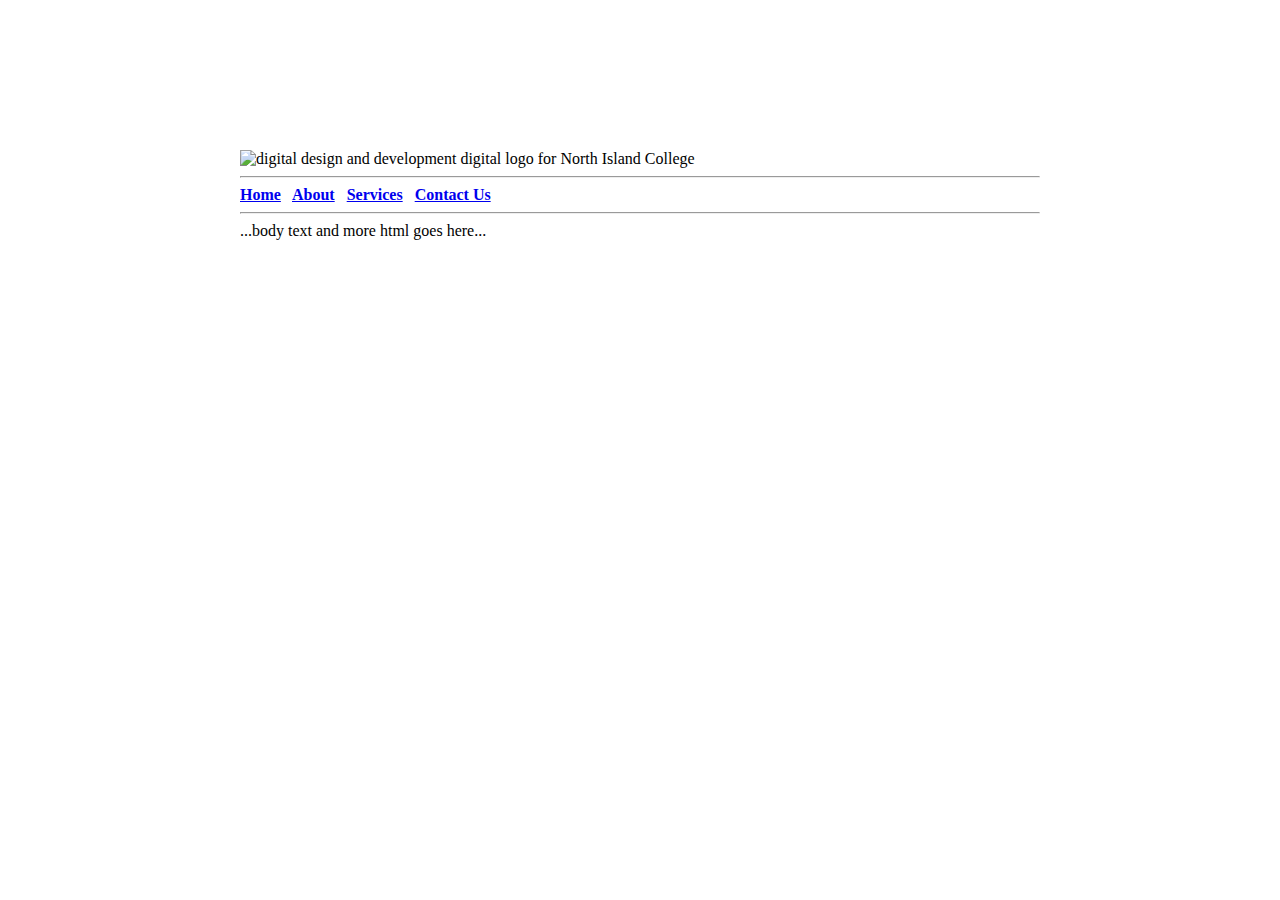
==== websiteproject-spesmeaindeo/about.html @ 75e5359c "Beginning Pages and Code" ====
<!DOCTYPE html>
<html lang="en">

<head>
    <title><h1>About</h1></title>
    <meta charset="utf-8">
    <link rel="icon" href="favicon.ico" type="image/x-icon">
    <link rel="stylesheet" href="style.css"><!--stylesheet link-->
    <link rel="preconnect" href="https://fonts.googleapis.com">
<link rel="preconnect" href="https://fonts.gstatic.com" crossorigin>
<link href="https://fonts.googleapis.com/css2?family=Abril+Fatface&family=Montserrat&display=swap" rel="stylesheet"><!--used google fonts in style.css as well-->
</head>
<body id="about"><!--body id used for page styling as to not effect other pages-->
<section>
    <header>
        <img src="images/digital-logo.png" height="100" width="100" alt="digital design and development digital logo for North Island College">
    </header><!--digital logo as indicated in assignment-->
<nav>
    <hr>
    <b><a href="index.html">Home</a> &nbsp; <a href="about.html">About</a> &nbsp; 
        <a href="services.html">Services</a> &nbsp; <a href="contact.html">Contact Us</a></b>
        <hr>
    </nav>

    <main>
    ...body text and more html goes here...
</section>
    </main>
     </body>
        </html>
---- websiteproject-spesmeaindeo/style.css ----
section {
    width: 800px;
    margin: 150px auto;
}
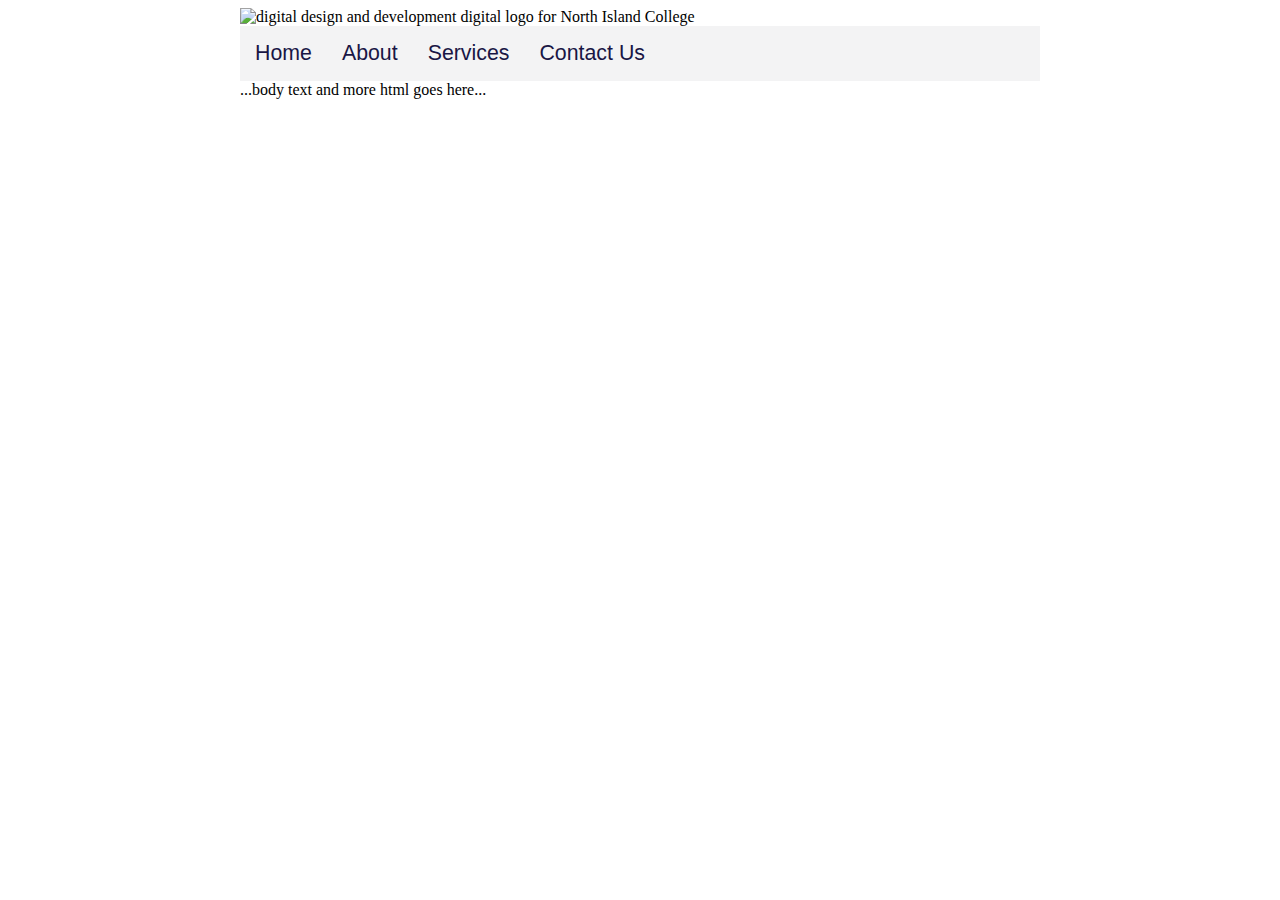
==== commit 6905b1c9: "nav bar and it'ss css added/adjusted" ====
--- a/websiteproject-spesmeaindeo/about.html
+++ b/websiteproject-spesmeaindeo/about.html
@@ -16,11 +16,15 @@
         <img src="images/digital-logo.png" height="100" width="100" alt="digital design and development digital logo for North Island College">
     </header><!--digital logo as indicated in assignment-->
 <nav>
-    <hr>
-    <b><a href="index.html">Home</a> &nbsp; <a href="about.html">About</a> &nbsp; 
-        <a href="services.html">Services</a> &nbsp; <a href="contact.html">Contact Us</a></b>
-        <hr>
-    </nav>
+    <div class="wrapper">
+    <ul>
+        <li><a href="index.html">Home</a></li> 
+        <li><a href="about.html">About</a></li>
+        <li><a href="services.html">Services</a></li>
+        <li><a href="contact.html">Contact Us</a></li>
+       </ul>
+    </div>
+</nav>
 
     <main>
     ...body text and more html goes here...
--- a/websiteproject-spesmeaindeo/style.css
+++ b/websiteproject-spesmeaindeo/style.css
@@ -1,4 +1,76 @@
+/*Assignment 6 CSS Styling*/
+
+* { box-sizing: border-box; } 
+/*
+body {
+  font-family: Arial, Helvetica, sans-serif; 
+  font-size: 16pt;
+  margin: 0 auto;
+  color: #191645;
+  font-weight: bolder;
+}
+
+header { 
+  font-family: Arial, Helvetica, sans-serif;
+  grid-column:1/5;
+  padding: 30px;
+  text-decoration: none;
+  width: 800px;
+  margin: 0 auto;
+  color: #191645;
+  align-content: flex-end;
+
+} /* partial span in grid of viewport with line 1 to 5 for Full span.*/
+/*
+.logo {
+	display: flex;
+  }
+  
+img {
+	margin: 10px;
+  }*/
+
+/* start navigation */
+
+
+nav {
+	font-family: Arial, Helvetica, sans-serif;
+    font-size: 16pt;
+	background-color: #f3f3f4;
+	color: #191645;
+  }
+
+  nav .wrapper {
+	width: 800px;
+	margin: auto;	
+	flex-wrap: nowrap;
+  }
+
+  nav ul {
+	list-style-type: none;
+	overflow: auto;
+	margin: 0;
+	padding: 0;
+  }
+  
+  nav li { float: left; }
+  /*I couldn't get it to stay center without the float. Flexbox properties kept moving the aside border*/
+  
+  nav li a { 
+	padding: 15px;
+	display: inline-block;
+	text-decoration: none;
+	color: #191645;
+  }
+  
+  nav li a:hover { 
+	background-color: #43C6Ac;
+	color: white;
+  }
+  /* end navigation */
+
 section {
     width: 800px;
-    margin: 150px auto;
-}+    margin: 0 auto;
+}
+
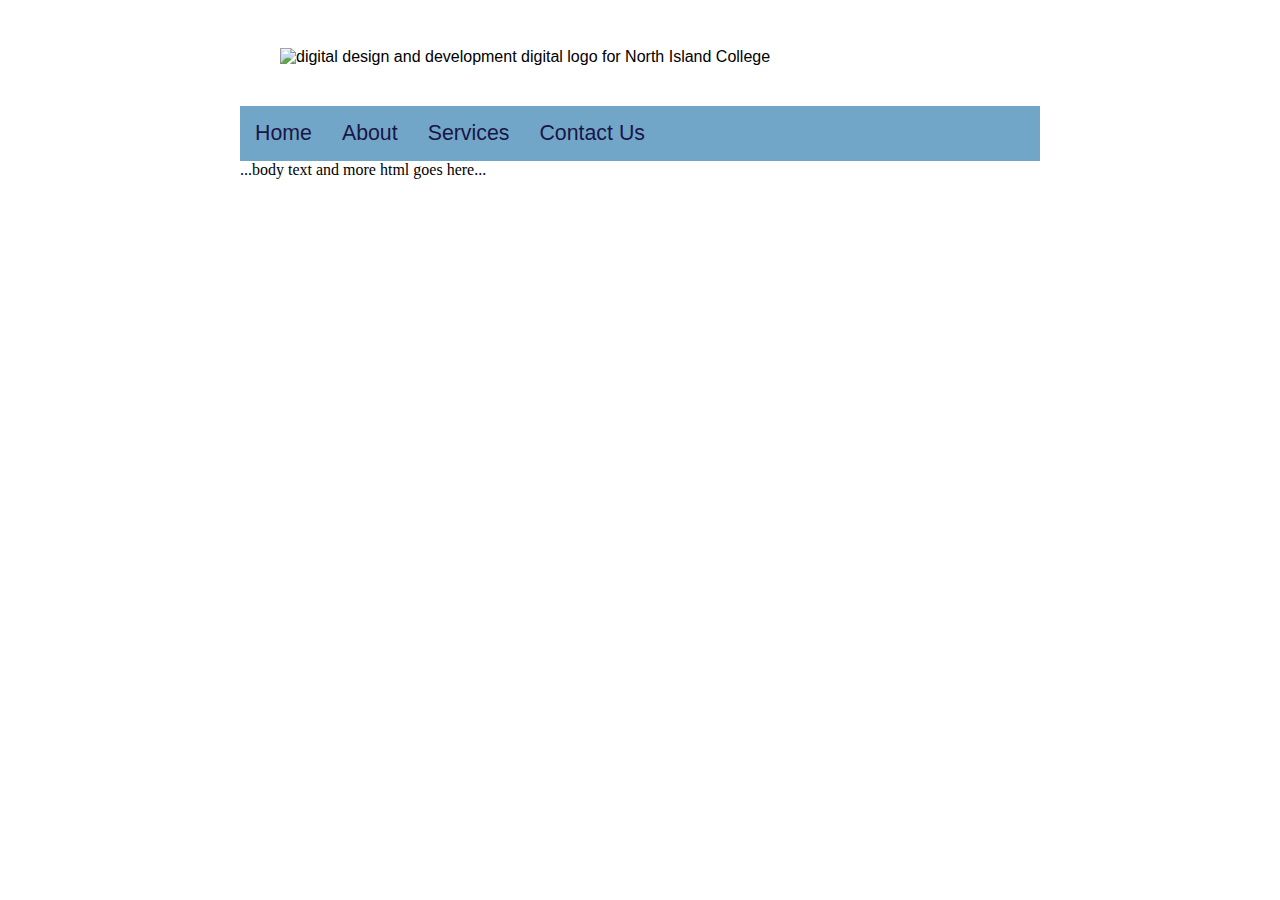
==== commit 06676aef: "index images/colors" ====
--- a/websiteproject-spesmeaindeo/about.html
+++ b/websiteproject-spesmeaindeo/about.html
@@ -2,7 +2,7 @@
 <html lang="en">
 
 <head>
-    <title><h1>About</h1></title>
+    <title>About</title>
     <meta charset="utf-8">
     <link rel="icon" href="favicon.ico" type="image/x-icon">
     <link rel="stylesheet" href="style.css"><!--stylesheet link-->
--- a/websiteproject-spesmeaindeo/style.css
+++ b/websiteproject-spesmeaindeo/style.css
@@ -1,6 +1,14 @@
-/*Assignment 6 CSS Styling*/
+* { box-sizing: border-box; } 
 
-* { box-sizing: border-box; } 
+index {
+    background-image: url(\images\electricbythesea.jpg); /*image from unsplash*/
+    background-attachment:fixed;
+    background-position: center;
+    background-repeat:no-repeat;
+    background-size: cover;
+    border-color:  rgb(59, 195, 230);
+    border-width: 1px;
+    }
 /*
 body {
   font-family: Arial, Helvetica, sans-serif; 
@@ -8,7 +16,7 @@
   margin: 0 auto;
   color: #191645;
   font-weight: bolder;
-}
+}*/
 
 header { 
   font-family: Arial, Helvetica, sans-serif;
@@ -17,18 +25,18 @@
   text-decoration: none;
   width: 800px;
   margin: 0 auto;
-  color: #191645;
+  color: #000000;
   align-content: flex-end;
 
 } /* partial span in grid of viewport with line 1 to 5 for Full span.*/
-/*
+
 .logo {
 	display: flex;
   }
   
 img {
 	margin: 10px;
-  }*/
+  }
 
 /* start navigation */
 
@@ -36,8 +44,8 @@
 nav {
 	font-family: Arial, Helvetica, sans-serif;
     font-size: 16pt;
-	background-color: #f3f3f4;
-	color: #191645;
+	background-color: #1f72aaa1;
+	color: #00060a;
   }
 
   nav .wrapper {
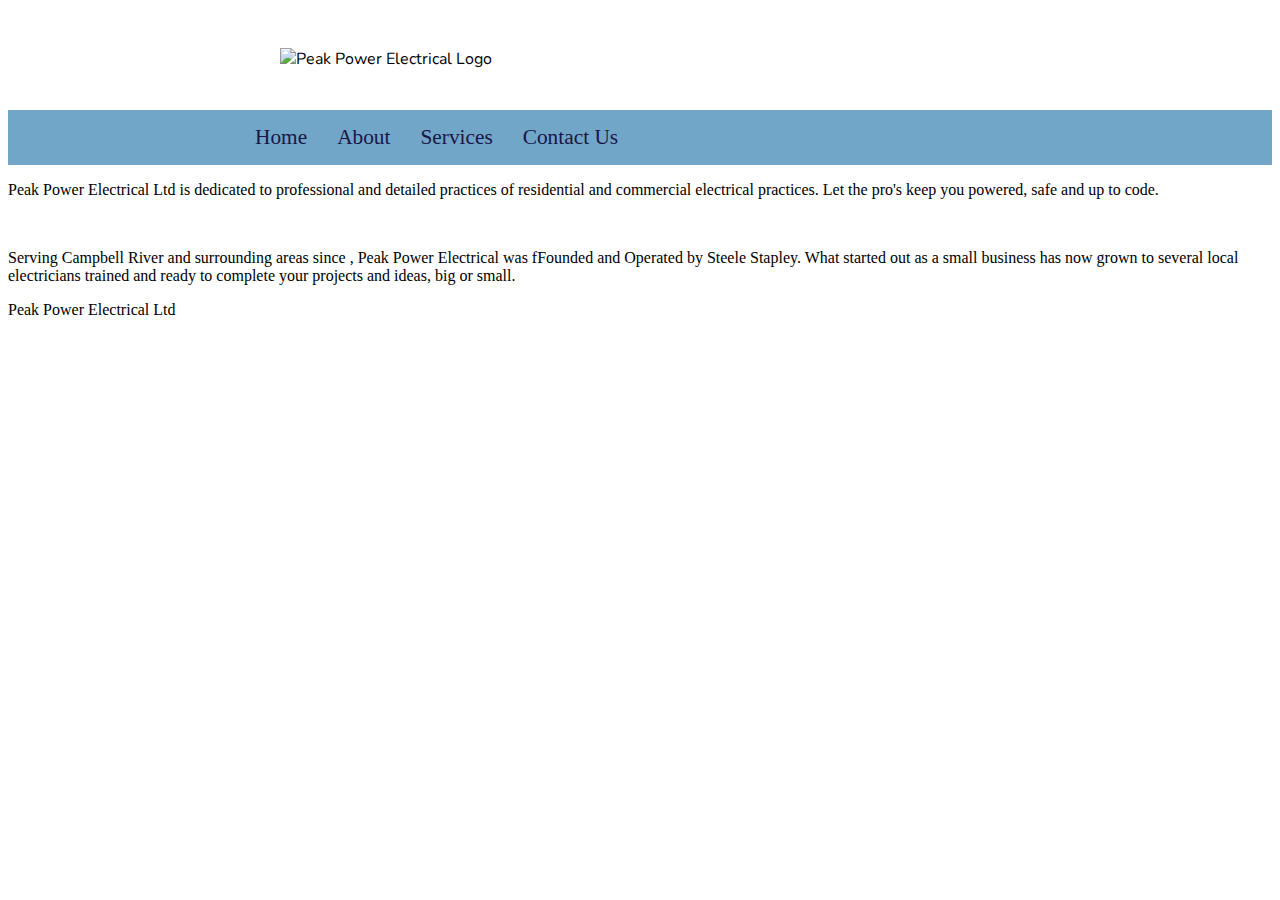
==== commit fac774b1: "mainstream mission statment/description" ====
--- a/websiteproject-spesmeaindeo/about.html
+++ b/websiteproject-spesmeaindeo/about.html
@@ -4,31 +4,41 @@
 <head>
     <title>About</title>
     <meta charset="utf-8">
-    <link rel="icon" href="favicon.ico" type="image/x-icon">
+
+  <link rel="icon" href="favicon.png" type="image/x-icon">
     <link rel="stylesheet" href="style.css"><!--stylesheet link-->
     <link rel="preconnect" href="https://fonts.googleapis.com">
-<link rel="preconnect" href="https://fonts.gstatic.com" crossorigin>
-<link href="https://fonts.googleapis.com/css2?family=Abril+Fatface&family=Montserrat&display=swap" rel="stylesheet"><!--used google fonts in style.css as well-->
+    <link rel="preconnect" href="https://fonts.gstatic.com" crossorigin>
+    <link href="https://fonts.googleapis.com/css2?family=Nunito:ital,wght@0,400;0,600;1,400&display=swap" rel="stylesheet"><!--used google fonts in style.css as well-->
 </head>
+
 <body id="about"><!--body id used for page styling as to not effect other pages-->
-<section>
     <header>
-        <img src="images/digital-logo.png" height="100" width="100" alt="digital design and development digital logo for North Island College">
-    </header><!--digital logo as indicated in assignment-->
+        <img src="images/logo.png" height="100" width="100" alt="Peak Power Electrical Logo">
+    </header>
+
 <nav>
-    <div class="wrapper">
-    <ul>
-        <li><a href="index.html">Home</a></li> 
-        <li><a href="about.html">About</a></li>
-        <li><a href="services.html">Services</a></li>
-        <li><a href="contact.html">Contact Us</a></li>
-       </ul>
-    </div>
+        <div class="wrapper">
+        <ul>
+            <li><a href="index.html">Home</a></li> 
+            <li><a href="about.html">About</a></li>
+            <li><a href="services.html">Services</a></li>
+            <li><a href="contact.html">Contact Us</a></li>
+           </ul>
+        </div>
 </nav>
 
-    <main>
-    ...body text and more html goes here...
-</section>
-    </main>
+<main>
+        <p>Peak Power Electrical Ltd is dedicated to professional and detailed practices of residential and commercial electrical practices. Let the pro's keep you powered, safe and up to code.</p> &nbsp;
+
+        <p>Serving Campbell River and surrounding areas since , Peak Power Electrical was fFounded and Operated by Steele Stapley. What started out as a small business has now grown to several local electricians trained and ready to complete your projects and ideas, big or small.</p>
+</main>
+
+<footer>
+    <div class="wrapper">
+    Peak Power Electrical Ltd 
+    </div> 
+</footer>
+
      </body>
         </html>--- a/websiteproject-spesmeaindeo/style.css
+++ b/websiteproject-spesmeaindeo/style.css
@@ -1,17 +1,10 @@
+/*Start of Consitency across all pages*/
+
 * { box-sizing: border-box; } 
 
-index {
-    background-image: url(\images\electricbythesea.jpg); /*image from unsplash*/
-    background-attachment:fixed;
-    background-position: center;
-    background-repeat:no-repeat;
-    background-size: cover;
-    border-color:  rgb(59, 195, 230);
-    border-width: 1px;
-    }
 /*
 body {
-  font-family: Arial, Helvetica, sans-serif; 
+  font-family: font-family: 'Nunito', sans-serif; 
   font-size: 16pt;
   margin: 0 auto;
   color: #191645;
@@ -19,7 +12,7 @@
 }*/
 
 header { 
-  font-family: Arial, Helvetica, sans-serif;
+  font-family: 'Nunito', sans-serif;
   grid-column:1/5;
   padding: 30px;
   text-decoration: none;
@@ -28,7 +21,7 @@
   color: #000000;
   align-content: flex-end;
 
-} /* partial span in grid of viewport with line 1 to 5 for Full span.*/
+} /* partial span in grid of viewport with line 1 to 5 for Full span. Kept consistent across all pages*/
 
 .logo {
 	display: flex;
@@ -38,11 +31,10 @@
 	margin: 10px;
   }
 
-/* start navigation */
-
+/* start navigation  Kept consistent across all pages*/
 
 nav {
-	font-family: Arial, Helvetica, sans-serif;
+	font-family: 'Nunito semi-bold 600', sans-serif, ;
     font-size: 16pt;
 	background-color: #1f72aaa1;
 	color: #00060a;
@@ -81,4 +73,59 @@
     width: 800px;
     margin: 0 auto;
 }
+/*End of Consitency across all pages*/
 
+/*Start of Index CSS*/
+
+index {
+    background-image: url(\images\electricbythesea.jpg); /*image from unsplash*/
+    background-attachment:fixed;
+    background-position: center;
+    background-repeat:no-repeat;
+    background-size: cover;
+    border-color:  rgb(59, 195, 230);
+    border-width: 1px;
+    }
+/*End of Index CSS*/
+
+/*Start of About CSS*/
+
+about {
+    background-image: url(\images\elecimages\david-von-diemar-aeaakiJziLs-unsplash.jpg); /*image from unsplash*/
+    background-attachment:fixed;
+    background-position: center;
+    background-repeat:no-repeat;
+    background-size: cover;
+    border-color:  rgb(59, 195, 230);
+    border-width: 1px;
+    }
+
+/*End of About CSS*/
+
+/*Start of Services CSS*/
+
+services {
+    background-image: url(\images\pexels-la-miko-3615732.jpg); /*image from pexels*/
+    background-attachment:fixed;
+    background-position: center;
+    background-repeat:no-repeat;
+    background-size: cover;
+    border-color:  rgb(59, 195, 230);
+    border-width: 1px;
+    }
+
+/*End of Services CSS*/
+
+/*Start of Contact CSS*/
+
+contact {
+    background-image: url(\images\person-3062271.jpg); /*image from pewels*/
+    background-attachment:fixed;
+    background-position: center;
+    background-repeat:no-repeat;
+    background-size: cover;
+    border-color:  rgb(59, 195, 230);
+    border-width: 1px;
+    }
+
+/*End of Contact CSS*/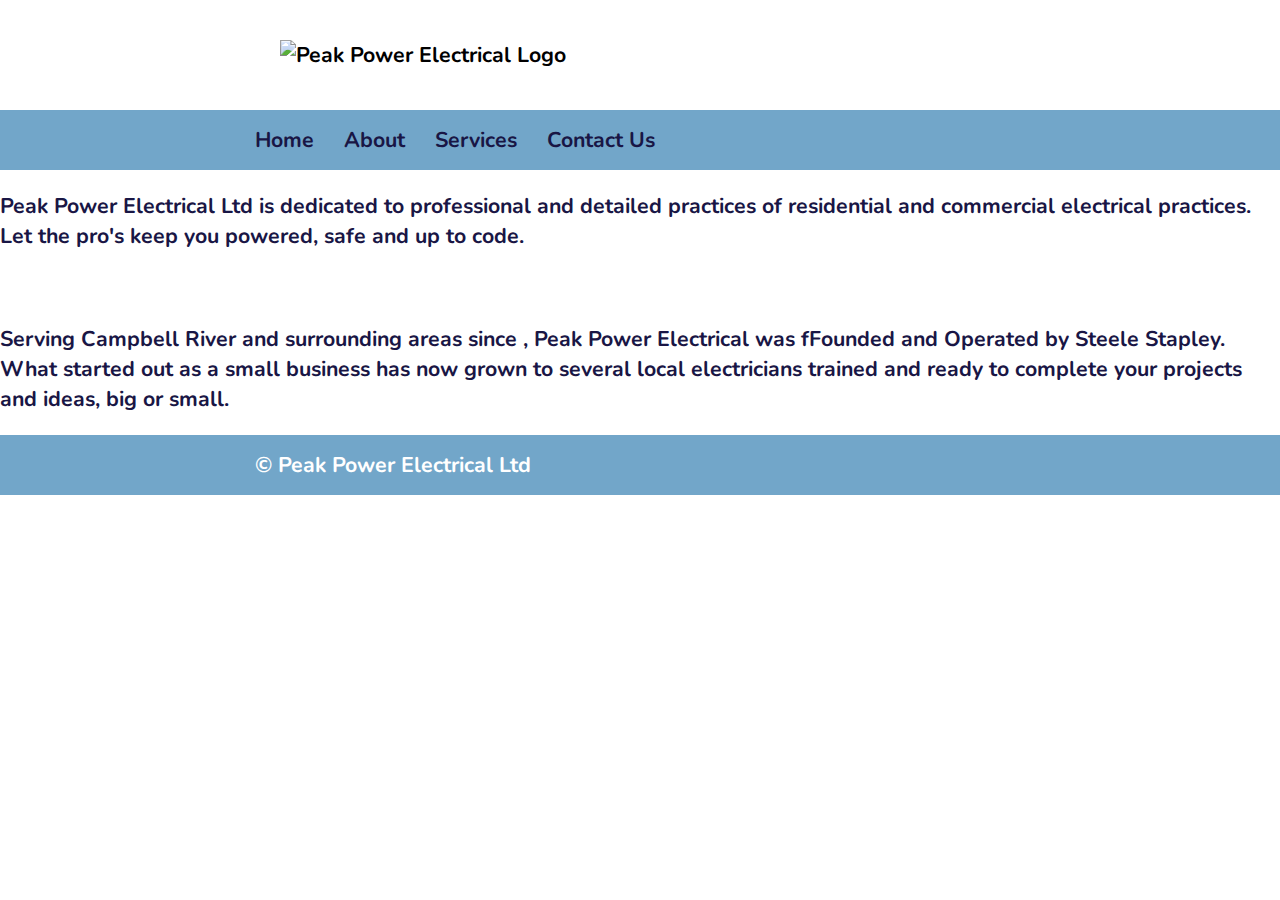
==== commit 5e93b10a: "Images added into services page" ====
--- a/websiteproject-spesmeaindeo/about.html
+++ b/websiteproject-spesmeaindeo/about.html
@@ -36,7 +36,7 @@
 
 <footer>
     <div class="wrapper">
-    Peak Power Electrical Ltd 
+        &copy; Peak Power Electrical Ltd 
     </div> 
 </footer>
 
--- a/websiteproject-spesmeaindeo/style.css
+++ b/websiteproject-spesmeaindeo/style.css
@@ -2,14 +2,13 @@
 
 * { box-sizing: border-box; } 
 
-/*
 body {
-  font-family: font-family: 'Nunito', sans-serif; 
+  font-family: 'Nunito', sans-serif; 
   font-size: 16pt;
   margin: 0 auto;
   color: #191645;
   font-weight: bolder;
-}*/
+}
 
 header { 
   font-family: 'Nunito', sans-serif;
@@ -19,7 +18,7 @@
   width: 800px;
   margin: 0 auto;
   color: #000000;
-  align-content: flex-end;
+  align-content: left;
 
 } /* partial span in grid of viewport with line 1 to 5 for Full span. Kept consistent across all pages*/
 
@@ -64,15 +63,26 @@
   }
   
   nav li a:hover { 
-	background-color: #43C6Ac;
-	color: white;
+	background-color: #1c6494dc;
+	color: #00060a;
   }
   /* end navigation */
 
-section {
-    width: 800px;
-    margin: 0 auto;
+/*Beginning of Footer*/
+
+footer {
+  clear: both;
+  background-color: #1f72aaa1;
+  color: white;
 }
+
+footer .wrapper {
+  width: 800px;
+  margin: 0 auto;
+  padding: 15px;
+}
+/*End of footer*/
+
 /*End of Consitency across all pages*/
 
 /*Start of Index CSS*/
@@ -90,7 +100,7 @@
 
 /*Start of About CSS*/
 
-about {
+#about {
     background-image: url(\images\elecimages\david-von-diemar-aeaakiJziLs-unsplash.jpg); /*image from unsplash*/
     background-attachment:fixed;
     background-position: center;
@@ -104,7 +114,7 @@
 
 /*Start of Services CSS*/
 
-services {
+#services {
     background-image: url(\images\pexels-la-miko-3615732.jpg); /*image from pexels*/
     background-attachment:fixed;
     background-position: center;
@@ -113,6 +123,20 @@
     border-color:  rgb(59, 195, 230);
     border-width: 1px;
     }
+
+#services .wrapper { /*Services Boxes*/
+        background-color: #f3f3f4;
+        padding: 15px;
+        border: 1px solid #aaaaaa;
+        border-radius: 30px;
+        float: left;
+        width: calc(33.33% - 30px);
+        box-sizing: border-box;
+        margin: 15px;
+      }
+      
+#services .wrapper img { width: 100%; }
+  
 
 /*End of Services CSS*/
 
@@ -128,4 +152,20 @@
     border-width: 1px;
     }
 
-/*End of Contact CSS*/+/*End of Contact CSS*/
+
+/*Call Button*/
+.call-btn {
+    background-color: rgb(243, 243, 78);
+    color: black;
+    text-decoration: none;
+    font-family: san-serif;
+    text-transform: uppercase;
+    padding: 30px 10px;
+    position: fixed;
+    right: 0;
+    top: 25%;
+    writing-mode: vertical-rl;
+    border-radius: 15px 0 0 15px;
+}
+/*Call button End*/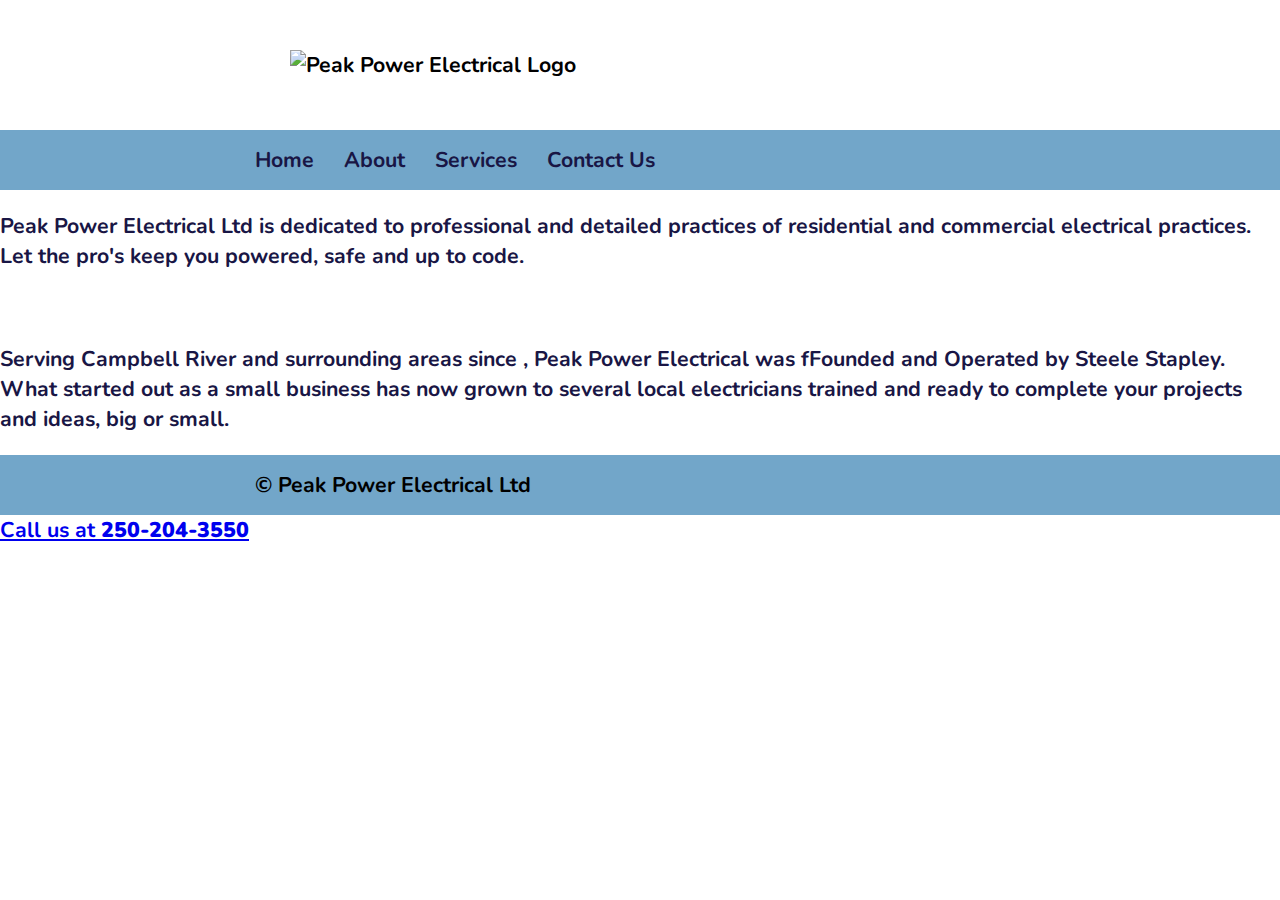
==== commit c34d3bea: "call button added to all pages" ====
--- a/websiteproject-spesmeaindeo/about.html
+++ b/websiteproject-spesmeaindeo/about.html
@@ -40,5 +40,9 @@
     </div> 
 </footer>
 
+<a href="tel:2502043550" class=”call-btn”>
+    Call us at <b> 250-204-3550</b>
+</a>
+
      </body>
         </html>--- a/websiteproject-spesmeaindeo/style.css
+++ b/websiteproject-spesmeaindeo/style.css
@@ -18,7 +18,7 @@
   width: 800px;
   margin: 0 auto;
   color: #000000;
-  align-content: left;
+  align-content: flex-end;
 
 } /* partial span in grid of viewport with line 1 to 5 for Full span. Kept consistent across all pages*/
 
@@ -27,7 +27,7 @@
   }
   
 img {
-	margin: 10px;
+	margin: 20px;
   }
 
 /* start navigation  Kept consistent across all pages*/
@@ -41,7 +41,7 @@
 
   nav .wrapper {
 	width: 800px;
-	margin: auto;	
+	margin: 0 auto;	
 	flex-wrap: nowrap;
   }
 
@@ -52,8 +52,7 @@
 	padding: 0;
   }
   
-  nav li { float: left; }
-  /*I couldn't get it to stay center without the float. Flexbox properties kept moving the aside border*/
+  nav li { float:left; }
   
   nav li a { 
 	padding: 15px;
@@ -66,17 +65,26 @@
 	background-color: #1c6494dc;
 	color: #00060a;
   }
-  /* end navigation */
+/* end navigation */
+
+/*Flex container in "services" page*/
+
+  .flex-container{
+      display: flex;
+      flex-direction: row;
+  }
 
 /*Beginning of Footer*/
 
 footer {
+  grid-column: 1/5;
   clear: both;
   background-color: #1f72aaa1;
-  color: white;
+  color: black;
 }
 
 footer .wrapper {
+    grid-column: 1/3;
   width: 800px;
   margin: 0 auto;
   padding: 15px;
@@ -87,7 +95,7 @@
 
 /*Start of Index CSS*/
 
-index {
+#index {
     background-image: url(\images\electricbythesea.jpg); /*image from unsplash*/
     background-attachment:fixed;
     background-position: center;
@@ -155,6 +163,7 @@
 /*End of Contact CSS*/
 
 /*Call Button*/
+
 .call-btn {
     background-color: rgb(243, 243, 78);
     color: black;
@@ -164,7 +173,7 @@
     padding: 30px 10px;
     position: fixed;
     right: 0;
-    top: 25%;
+    top: 30%;
     writing-mode: vertical-rl;
     border-radius: 15px 0 0 15px;
 }
